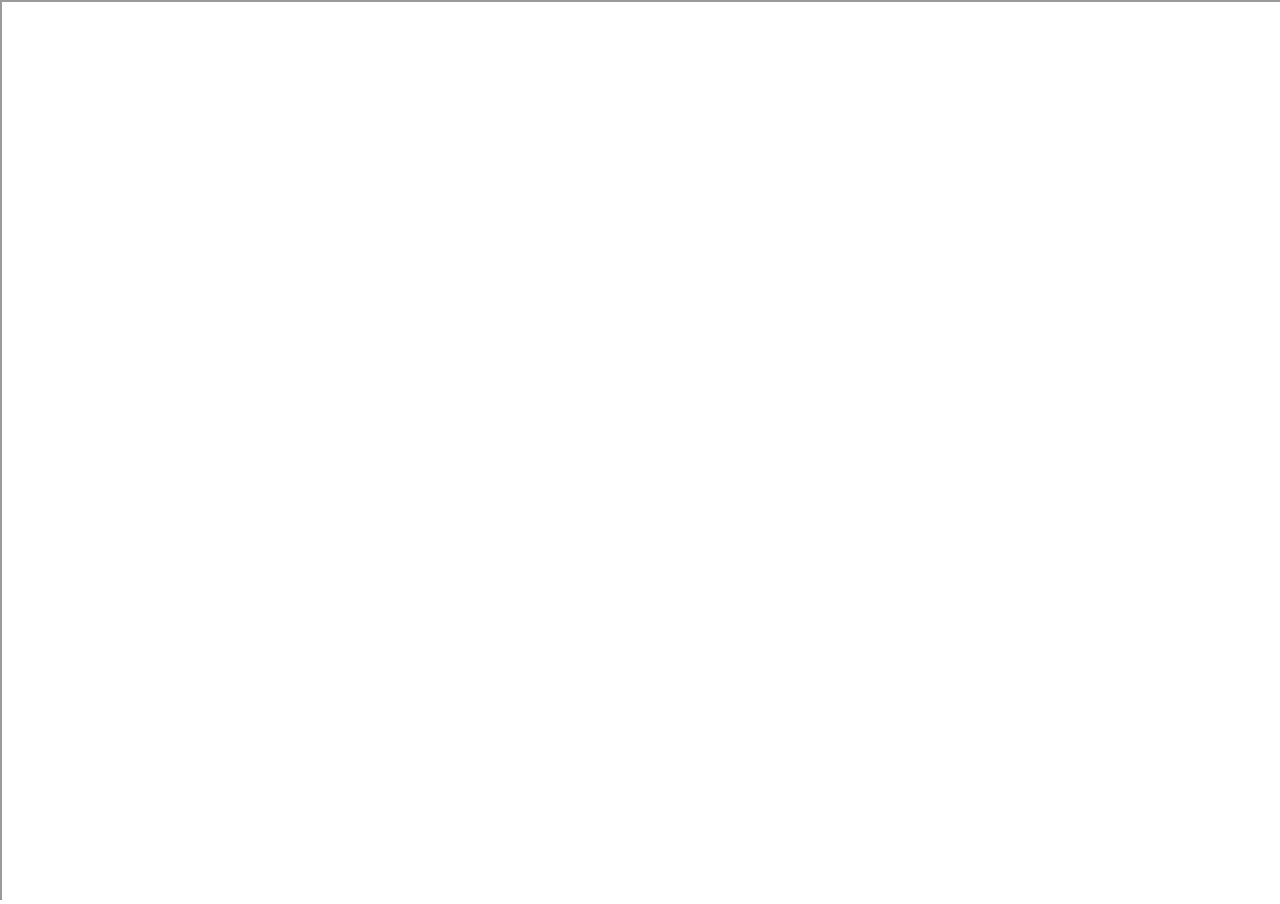
==== index.html @ d57b20c8 "add index.html" ====
<html xmlns="http://www.w3.org/1999/xhtml">
<meta content="text/html; charset=UTF-8" http-equiv="Content-Type"/>

  <head>
    <title>CartoCiudadExplorer by JGG. Powered by: OpenLayers and DHTMLX. Special thanks to "Cowboy" Ben Alman and Mozilla Developer Network</title>

    <style type="text/css">
    
        html, body {
            width: 100%;
            height: 100%;
            margin: 0px;
            overflow: hidden;
        }

        #map{position:absolute; width:100%; height:100%;}
        
    </style>
	<!--http://dhtmlx.com/docs/products/visualDesigner/live/#g117e7-->
    <!--A�adimos libreria proj4js-->
    <script src="../api/proj4js-1.1.0/lib/proj4js-compressed.js"></script>
    <!--A�adimos definici�n de sistemas de coordenadas-->
    <script src="ign/js/srsDefsProj4js.js"></script>
    <!--A�adimos libreria Openlayers-->
	<script src="../api/OpenLayers-2.12/OpenLayers.debug.js"></script>
    <!--A�adimos la customizacion del layerswitcher-->
	<script src="ign/lib/LayerSwitcher.js"></script>
    <!--A�adimos las funciones para la gestion de cambio del sistema de coordenadas del map-->
    <script src="ign/js/cambioSRSMap.js"></script>
    <!--A�adimos las funciones para la gestion de cambio del sistema de coordenadas del map-->
    <script src="ign/js/XMLTree.js"></script>
	<!--A�adimos el buscadorForm-->
	<script src="ign/js/BuscadorForm.js"></script>
    <!--A񡤩mos la posibilidad de mostrar un dialogo para introducir capas nuevas-->
    <script src="ign/js/AddLayerDialogsingleton.js"></script>
    <!--A񡤩mos la posibilidad de mostrar resultados-->
    <script src="ign/js/resultsArea.js"></script>

    
    <!--A�adimos la posibilidad de hacer un layout-->
    <link rel="stylesheet" type="text/css" href="../api/dhtmlx-3.5/dhtmlxLayout/codebase/dhtmlxlayout.css">
    <link rel="stylesheet" type="text/css" href="../api/dhtmlx-3.5/dhtmlxLayout/codebase/skins/dhtmlxlayout_dhx_skyblue.css">
    <script src="../api/dhtmlx-3.5/dhtmlxLayout/codebase/dhtmlxcommon.js"></script>
    <script src="../api/dhtmlx-3.5/dhtmlxLayout/codebase/dhtmlxcontainer.js"></script>
    <script src="../api/dhtmlx-3.5/dhtmlxLayout/codebase/dhtmlxlayout.js"></script>
     
    <!--A�adimos la posibilidad de mostrar ventanas dhtmlx-->
    <link rel="stylesheet" type="text/css" href="../api/dhtmlx-3.5/dhtmlxWindows/codebase/dhtmlxwindows.css">
    <link rel="stylesheet" type="text/css" href="../api/dhtmlx-3.5/dhtmlxWindows/codebase/skins/dhtmlxwindows_dhx_skyblue.css">
    <script src="../api/dhtmlx-3.5/dhtmlxWindows/codebase/dhtmlxcommon.js"></script>
    <script src="../api/dhtmlx-3.5/dhtmlxWindows/codebase/dhtmlxcontainer.js"></script>
    <script src="../api/dhtmlx-3.5/dhtmlxWindows/codebase/dhtmlxwindows.js"></script>
    
    <!--A�adimos la posibilidad de mostrar tabbar dhtmlx-->    
    <link rel="stylesheet" type="text/css" href="../api/dhtmlx-3.5/dhtmlxTabbar/codebase/dhtmlxtabbar.css">
    <script  src="../api/dhtmlx-3.5/dhtmlxTabbar/codebase/dhtmlxcommon.js"></script>
    <script  src="../api/dhtmlx-3.5/dhtmlxTabbar/codebase/dhtmlxtabbar.js"></script>    
    
    <!--A�adimos la posibilidad de mostrar formularios dhtmlx-->
    <link rel="stylesheet" type="text/css" href="./../api/dhtmlx-3.5/dhtmlxForm/codebase/skins/dhtmlxform_dhx_skyblue.css">
    <script src="../api/dhtmlx-3.5/dhtmlxForm/codebase/dhtmlxcommon.js"></script>
    <script src="../api/dhtmlx-3.5/dhtmlxForm/codebase/dhtmlxform.js"></script>    
    
    <!--A�adimos la posibilidad de mostrar el boton 0|1 a los formularios y las imagenes-->
	<script src="../api/dhtmlx-3.5/dhtmlxForm/codebase/ext/dhtmlxform_item_btn2state.js"></script>	
    <style type="text/css">
        /* toggle-style checkbox */
        /* enabled, not checked */
        .dhxform_obj_dhx_skyblue div.dhxform_img.btn2state_0 {
            background-image: url("../api/dhtmlx-3.5/dhtmlxForm/samples/02_items/imgs/toggle_off.png");
            width: 42px;
            height: 20px;
        }
        /* enabled, checked */
        .dhxform_obj_dhx_skyblue div.dhxform_img.btn2state_1 {
            background-image: url("../api/dhtmlx-3.5/dhtmlxForm/samples/02_items/imgs/toggle_on.png");
            width: 42px;
            height: 20px;
        }
    </style>

    <!--A�adimos la posibilidad de mostrar combos dhtmlx-->
    <script src="../api/dhtmlx-3.5/dhtmlxCombo/codebase/dhtmlxcombo.js"></script>
    <link rel="STYLESHEET" type="text/css" href="../api/dhtmlx-3.5/dhtmlxCombo/codebase/dhtmlxcombo.css">
    <!--A�adimos la posibilidad de mostrar el combo a los formularios-->    
    <script src="../api/dhtmlx-3.5/dhtmlxForm/codebase/ext/dhtmlxform_item_combo.js"></script>
    
    <!--A�adimos la posibilidad de mostrar arboles dhtmlx-->
    <link rel="stylesheet" type="text/css" href="../api/dhtmlx-3.5/dhtmlxTree/codebase/dhtmlxtree.css">
    <script src="../api/dhtmlx-3.5/dhtmlxTree/codebase/dhtmlxtree.js"></script>   
    
	<link rel="stylesheet" type="text/css" href="../api/dhtmlx-3.5/dhtmlxaccordion/codebase/skins/dhtmlxaccordion_dhx_skyblue.css">		
	<script src="../api/dhtmlx-3.5/dhtmlxaccordion/codebase/dhtmlxaccordion.js"></script>
    
    <link rel="STYLESHEET" type="text/css" href="../api/dhtmlx-3.5/dhtmlxdataView/codebase/dhtmlxdataview.css">				
	<script src="../api/dhtmlx-3.5/dhtmlxdataView/codebase/dhtmlxdataview.js"></script>

    <!--Configuramos el skin y las imagenes-->
    <script>
    dhtmlx.skin='dhx_skyblue';
    dhtmlx.image_path = '../api/dhtmlx-3.5/todoEnUno/codebase/imgs/';
    </script>

    <!--A�adimos la posibilidad de mostrar un arbol de un capabilities-->
    <script src="ign/js/XMLTreeWindow.js"></script>
    <!--compatibility-->
    <script src="ign/js/compatibility.js"></script>
    
    <script type="text/javascript">

        var map, layer, info, layerinfo;
        OpenLayers.ProxyHost = 'ba-simple-proxy.php?mode=native&url=';
        var proxyHost = 'ba-simple-proxy.php';
        var proxyHostOptions = 'mode=native';
        
        function init(){
        
            var lon = -4.10169;
            var lat = 40.96766;
            var zoom = 0;
            
			var mapOptions = {
                maxResolution: 0.0439453125, 
                maxExtent: new OpenLayers.Bounds(-180,-90,180,90),
                numZoomLevels: 16,
                allOverlays: true,
                projection: 'EPSG:4258',
                reproject: false,
                eventListeners: { moveend: zoomPanManage } };
			
            map = new OpenLayers.Map( 'map', mapOptions);

            var layer = new OpenLayers.Layer.WMS( "PNOA WMS",
                    "http://www.idee.es/wms/PNOA/PNOA",
                    {layers: 'pnoa'}, {visibility:false});
            map.addLayer(layer);
            layer.isBaseLayer = false;
            layer.maxResolution = 8.58306884765625e-005;
            layer.minResolution = 1.3411045074462891e-006;
            layer.alwaysInRange = true;
            //layer.initResolutions();
           
            infolayers = new Array();
            infolayers[0] = layer;

            layer = new OpenLayers.Layer.WMS( "CC WMS DivisionTerritorial",
                    "http://www.cartociudad.es/wms/CARTOCIUDAD/CARTOCIUDAD",
                    {layers: 'DivisionTerritorial', transparent: 'true'}, {visibility:false} );
			map.addLayer(layer);
			
            layer = new OpenLayers.Layer.WMS( "CC WMS FondoUrbano",
                    "http://www.cartociudad.es/wms/CARTOCIUDAD/CARTOCIUDAD",
                    {layers: 'FondoUrbano', transparent: 'true'}, {visibility:false} );
            map.addLayer(layer);
            
            layer = new OpenLayers.Layer.WMS( "CC WMS SeccionCensal",
                    "http://www.cartociudad.es/wms/CARTOCIUDAD/CARTOCIUDAD",
                    {layers: 'SeccionCensal', transparent: 'true'}, {visibility:false} );
            map.addLayer(layer);
			
 			layer = new OpenLayers.Layer.WMS( "CC WMS CodigoPostal",
                    "http://www.cartociudad.es/wms/CARTOCIUDAD/CARTOCIUDAD",
                    {layers: 'CodigoPostal', transparent: 'true'}, {visibility:false} );
            map.addLayer(layer);

            layer = new OpenLayers.Layer.WMS( "CC WMS Vial",
                    "http://www.cartociudad.es/wms/CARTOCIUDAD/CARTOCIUDAD",
                    {layers: 'Vial', transparent: 'true'}, {visibility:false} );
            map.addLayer(layer);

            layer = new OpenLayers.Layer.WMS( "CC WMS Portal",
                    "http://www.cartociudad.es/wms/CARTOCIUDAD/CARTOCIUDAD",
                    {layers: 'Portal', transparent: 'true'}, {visibility:false} );
            map.addLayer(layer);
			
            layer = new OpenLayers.Layer.WMS( "CC WMS Toponimo",
                    "http://www.cartociudad.es/wms/CARTOCIUDAD/CARTOCIUDAD",
                    {layers: 'Toponimo', transparent: 'true'}, {visibility:false} );
            map.addLayer(layer);
			

            layer = new OpenLayers.Layer.WMS( "CC WMS-C Todas",
                    "http://www.cartociudad.es/wms-c/CARTOCIUDAD/CARTOCIUDAD",
                    {layers: 'Todas', transparent: 'true'}, {visibility:true} );
			map.addLayer(layer);
			
            map.baseLayer = layer;
			
            //vlayer = new OpenLayers.Layer.Vector( "Editable" );
            //map.addLayer(vlayer);
            
            //TODO doble decode en la cadena del bbox?
            /*
            info = new OpenLayers.Control.WMSGetFeatureInfo({
                url: 'http://www.cartociudad.es/wms/CARTOCIUDAD/CARTOCIUDAD', 
                title: 'Identify features by clicking',
                queryVisible: true,
                eventListeners: {
                    getfeatureinfo: function(event) {
                        map.addPopup(new OpenLayers.Popup.FramedCloud(
                            "chicken", 
                            map.getLonLatFromPixel(event.xy),
                            null,
                            event.text,
                            null,
                            true
                        ));
                    }
                }
            });
            map.addControl(info);
            info.activate();            
            */
            
            map.addControl(new es.IGN.LayerSwitcher());
            //map.addControl(new OpenLayers.Control.LayerSwitcher());
            map.addControl(new OpenLayers.Control.MousePosition());
            //map.addControl(new OpenLayers.Control.EditingToolbar(vlayer));
            //var snap = new OpenLayers.Control.Snapping({layer: vlayer});
            //map.addControl(snap);
            //snap.activate();            

            map.setCenter(new OpenLayers.LonLat(lon, lat), zoom);  
        }
            
        var dhxLayout;
		dhtmlx.image_path='../api/dhtmlx-3.5/todoEnUno/codebase/imgs/';  

        dhtmlxEvent(window,'load',function(){

            init();
            
            var main_layout = new dhtmlXLayoutObject(document.body, '3T');

            var buscador = main_layout.cells('a');
            buscador.setHeight('50');
            buscador.hideHeader();
            buscador.fixSize(0,1);
			Buscador.singleton.initialize(buscador, map);
			
			
            var resultados = main_layout.cells('b');
            resultados.setWidth('400');
            resultados.hideHeader();
            resultados.fixSize(0,1);
            resultsArea.singleton.initialize(resultados);

            var mapa = main_layout.cells('c');
            mapa.hideHeader();
			mapa.fixSize(1,1);			
            mapa.attachObject('map');
            map.updateSize();

            main_layout.attachEvent('onResizeFinish',function(){ map.updateSize();});
            main_layout.attachEvent('onPanelResizeFinish',function(){ map.updateSize();});
            main_layout.attachEvent('onExpand',function(){ map.updateSize();});
            main_layout.attachEvent('onCollapse',function(){ map.updateSize();});
            
        });   

    </script>
  </head>

  <body>

    <div id="map" style="z-index: 1">
        <div id="inProgress" style="background-color:white; width:100px; height:50px; border-radius:10px; position:absolute; left:50%; top:10px; z-index:5000; visibility:hidden">
            <img width="32px" height="32px" src="img/ajax-loader.gif" style="position:absolute; left:34px; top:9px">
        </div>
    </div>
    <iframe style="WIDTH:100%;HEIGHT:100%" id="detail" name="detail"></iframe>
   </body>
</html>
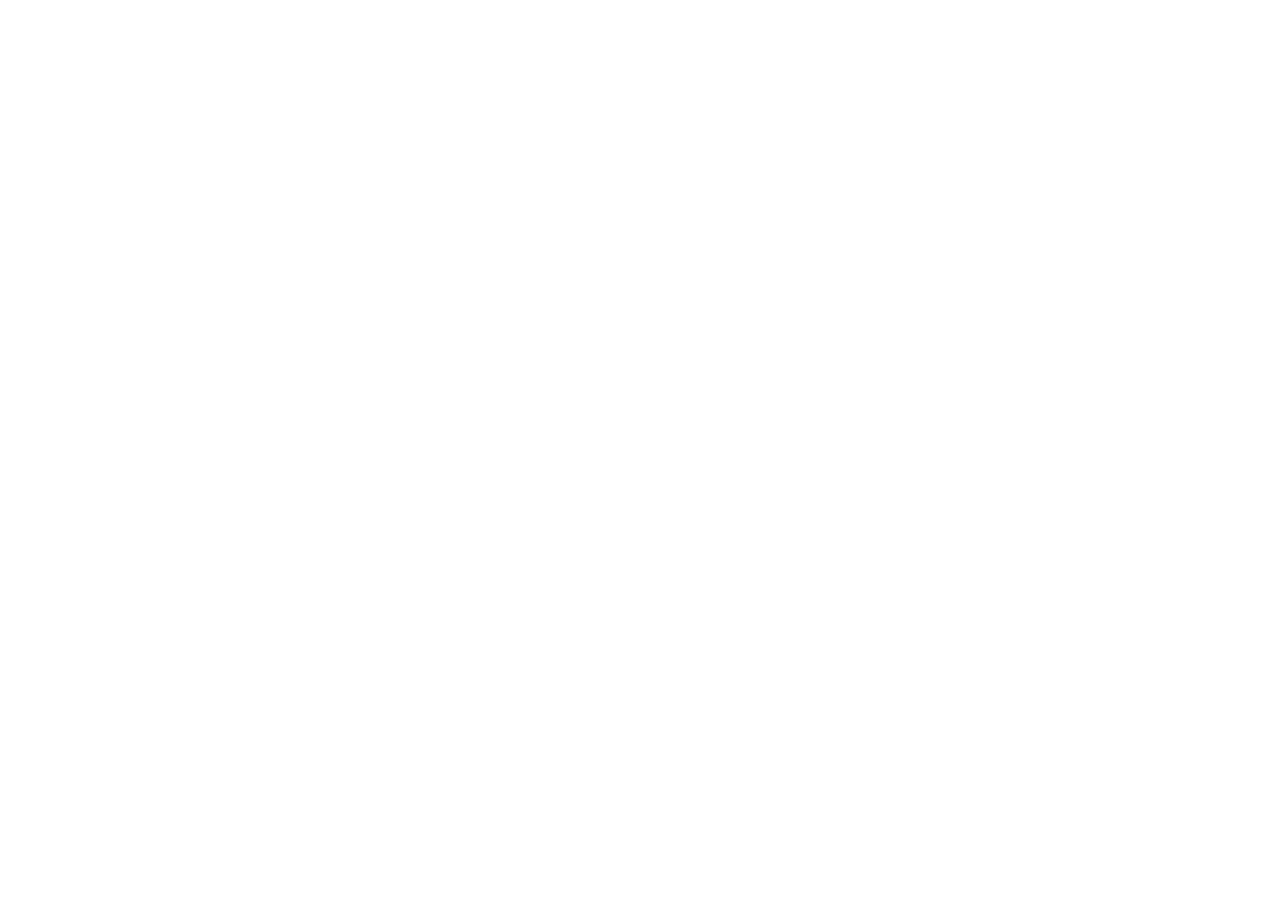
==== commit cb0f12f9: "clean old files, towards feature names recognition" ====
--- a/index.html
+++ b/index.html
@@ -1,5 +1,5 @@
 <html xmlns="http://www.w3.org/1999/xhtml">
-<meta content="text/html; charset=UTF-8" http-equiv="Content-Type"/>
+<meta content="text/html; charset=UTF-8" http-equiv="Content-Type" />
 
   <head>
     <title>CartoCiudadExplorer by JGG. Powered by: OpenLayers and DHTMLX. Special thanks to "Cowboy" Ben Alman and Mozilla Developer Network</title>
@@ -15,14 +15,18 @@
 
         #map{position:absolute; width:100%; height:100%;}
         
+        .detail{margin:5px;}
+        
     </style>
-	<!--http://dhtmlx.com/docs/products/visualDesigner/live/#g117e7-->
+	<!--http://dhtmlx.com/docs/products/visualDesigner/live/#83fb84-->
     <!--A�adimos libreria proj4js-->
     <script src="../api/proj4js-1.1.0/lib/proj4js-compressed.js"></script>
     <!--A�adimos definici�n de sistemas de coordenadas-->
     <script src="ign/js/srsDefsProj4js.js"></script>
     <!--A�adimos libreria Openlayers-->
 	<script src="../api/OpenLayers-2.12/OpenLayers.debug.js"></script>
+    <!--A񡤩mos libreria Openlayers-->
+	<script src="../api/jWorkflow-0.7.0/lib/jWorkflow.js"></script>
     <!--A�adimos la customizacion del layerswitcher-->
 	<script src="ign/lib/LayerSwitcher.js"></script>
     <!--A�adimos las funciones para la gestion de cambio del sistema de coordenadas del map-->
@@ -35,11 +39,13 @@
     <script src="ign/js/AddLayerDialogsingleton.js"></script>
     <!--A񡤩mos la posibilidad de mostrar resultados-->
     <script src="ign/js/resultsArea.js"></script>
+    <!--Proceso de json de un xml a un geojson-->
+    <script src="ign/js/util.js"></script>
 
     
     <!--A�adimos la posibilidad de hacer un layout-->
-    <link rel="stylesheet" type="text/css" href="../api/dhtmlx-3.5/dhtmlxLayout/codebase/dhtmlxlayout.css">
-    <link rel="stylesheet" type="text/css" href="../api/dhtmlx-3.5/dhtmlxLayout/codebase/skins/dhtmlxlayout_dhx_skyblue.css">
+    <link rel="stylesheet" type="text/css" href="../api/dhtmlx-3.5/dhtmlxLayout/codebase/dhtmlxlayout.css" />
+    <link rel="stylesheet" type="text/css" href="../api/dhtmlx-3.5/dhtmlxLayout/codebase/skins/dhtmlxlayout_dhx_skyblue.css" />
     <script src="../api/dhtmlx-3.5/dhtmlxLayout/codebase/dhtmlxcommon.js"></script>
     <script src="../api/dhtmlx-3.5/dhtmlxLayout/codebase/dhtmlxcontainer.js"></script>
     <script src="../api/dhtmlx-3.5/dhtmlxLayout/codebase/dhtmlxlayout.js"></script>
@@ -84,6 +90,8 @@
     <link rel="STYLESHEET" type="text/css" href="../api/dhtmlx-3.5/dhtmlxCombo/codebase/dhtmlxcombo.css">
     <!--A�adimos la posibilidad de mostrar el combo a los formularios-->    
     <script src="../api/dhtmlx-3.5/dhtmlxForm/codebase/ext/dhtmlxform_item_combo.js"></script>
+    <!--A񡤩mos la posibilidad de fijar el tamaño de la lista desplegable--> 
+    <script src="../api/dhtmlx-3.5/dhtmlxCombo/codebase/ext/dhtmlxcombo_whp.js"></script>
     
     <!--A�adimos la posibilidad de mostrar arboles dhtmlx-->
     <link rel="stylesheet" type="text/css" href="../api/dhtmlx-3.5/dhtmlxTree/codebase/dhtmlxtree.css">
@@ -101,8 +109,6 @@
     dhtmlx.image_path = '../api/dhtmlx-3.5/todoEnUno/codebase/imgs/';
     </script>
 
-    <!--A�adimos la posibilidad de mostrar un arbol de un capabilities-->
-    <script src="ign/js/XMLTreeWindow.js"></script>
     <!--compatibility-->
     <script src="ign/js/compatibility.js"></script>
     
@@ -185,9 +191,6 @@
 			map.addLayer(layer);
 			
             map.baseLayer = layer;
-			
-            //vlayer = new OpenLayers.Layer.Vector( "Editable" );
-            //map.addLayer(vlayer);
             
             //TODO doble decode en la cadena del bbox?
             /*
@@ -213,12 +216,7 @@
             */
             
             map.addControl(new es.IGN.LayerSwitcher());
-            //map.addControl(new OpenLayers.Control.LayerSwitcher());
             map.addControl(new OpenLayers.Control.MousePosition());
-            //map.addControl(new OpenLayers.Control.EditingToolbar(vlayer));
-            //var snap = new OpenLayers.Control.Snapping({layer: vlayer});
-            //map.addControl(snap);
-            //snap.activate();            
 
             map.setCenter(new OpenLayers.LonLat(lon, lat), zoom);  
         }
@@ -243,7 +241,7 @@
             resultados.setWidth('400');
             resultados.hideHeader();
             resultados.fixSize(0,1);
-            resultsArea.singleton.initialize(resultados);
+            resultsArea.singleton.initialize(resultados, map);
 
             var mapa = main_layout.cells('c');
             mapa.hideHeader();
@@ -267,7 +265,10 @@
         <div id="inProgress" style="background-color:white; width:100px; height:50px; border-radius:10px; position:absolute; left:50%; top:10px; z-index:5000; visibility:hidden">
             <img width="32px" height="32px" src="img/ajax-loader.gif" style="position:absolute; left:34px; top:9px">
         </div>
+        <!--<div id="inProgress" style="background-color:white; border-radius:10px; position:absolute; left:50%; top:10px; z-index:5000; visibility:hidden">
+            <img width="32px" height="32px" src="img/ajax-loader.gif" /><p id='progressText'></p>
+        </div>-->
     </div>
-    <iframe style="WIDTH:100%;HEIGHT:100%" id="detail" name="detail"></iframe>
+    <div style="WIDTH:100%;HEIGHT:100%;overflow:auto;" id="detail" name="detail"></div>
    </body>
 </html>